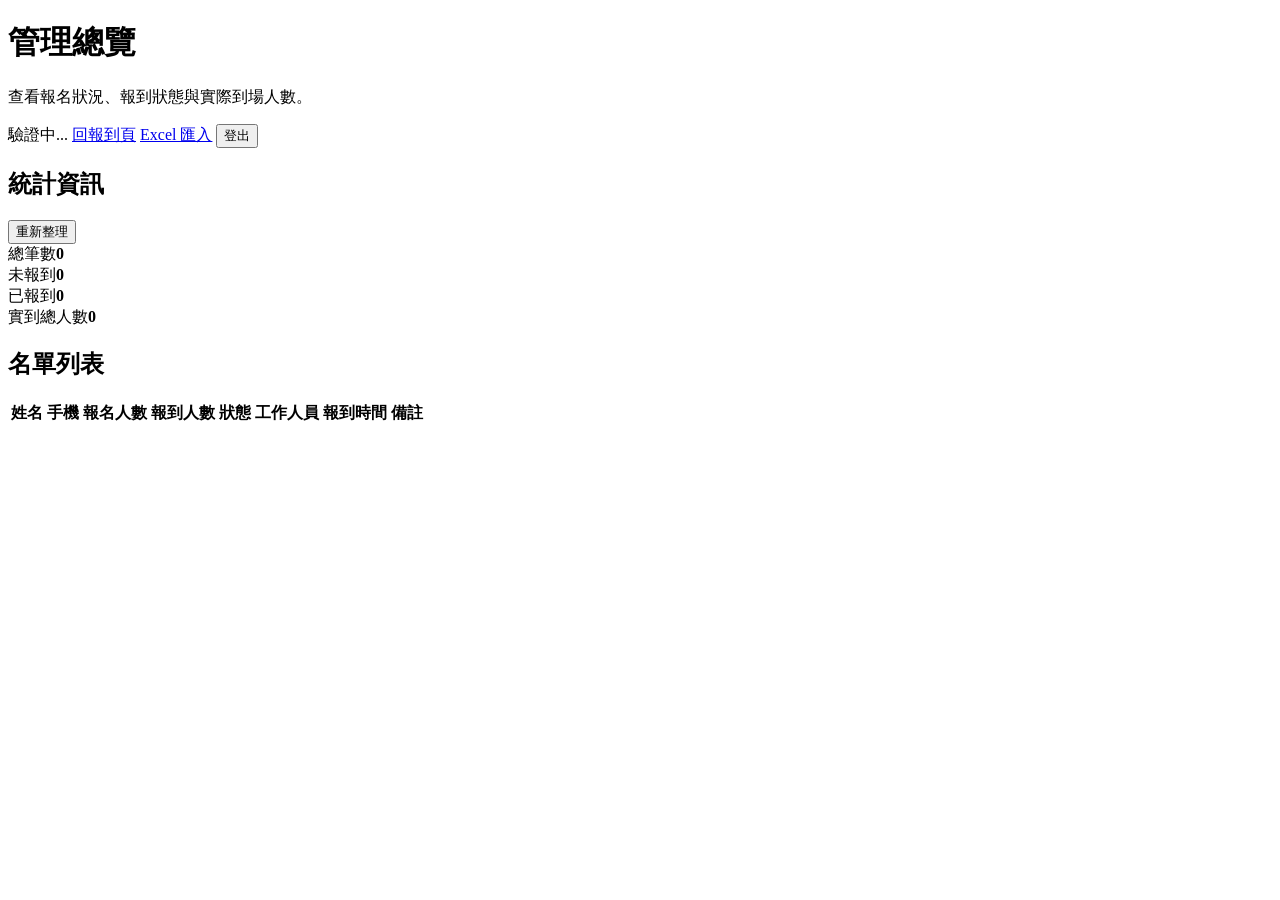
==== admin.html @ 49621fbf "Add files via upload" ====
<!DOCTYPE html>
<html lang="zh-Hant">
<head>
  <meta charset="UTF-8" />
  <meta name="viewport" content="width=device-width, initial-scale=1.0" />
  <title>管理總覽</title>
  <link rel="stylesheet" href="./assets/style.css" />
  <script type="module" src="./assets/admin.js"></script>
</head>
<body class="requires-auth">
  <header class="site-header">
    <div>
      <h1>管理總覽</h1>
      <p>查看報名狀況、報到狀態與實際到場人數。</p>
    </div>
    <nav>
      <span class="auth-chip" data-auth-email>驗證中...</span>
      <a href="./index.html">回報到頁</a>
      <a href="./import.html">Excel 匯入</a>
      <button type="button" class="secondary" data-logout>登出</button>
    </nav>
  </header>

  <main class="container">
    <section class="card stack-md">
      <div class="section-header">
        <h2>統計資訊</h2>
        <button id="reload-button" class="secondary">重新整理</button>
      </div>
      <div class="stats-grid">
        <div class="stat-box"><span>總筆數</span><strong id="stat-total">0</strong></div>
        <div class="stat-box"><span>未報到</span><strong id="stat-pending">0</strong></div>
        <div class="stat-box"><span>已報到</span><strong id="stat-checked-in">0</strong></div>
        <div class="stat-box"><span>實到總人數</span><strong id="stat-attendance">0</strong></div>
      </div>
      <p id="admin-message" class="message"></p>
    </section>

    <section class="card stack-md">
      <h2>名單列表</h2>
      <div class="table-scroll">
        <table>
          <thead>
            <tr>
              <th>姓名</th>
              <th>手機</th>
              <th>報名人數</th>
              <th>報到人數</th>
              <th>狀態</th>
              <th>工作人員</th>
              <th>報到時間</th>
              <th>備註</th>
            </tr>
          </thead>
          <tbody id="admin-table-body"></tbody>
        </table>
      </div>
    </section>
  </main>
</body>
</html>
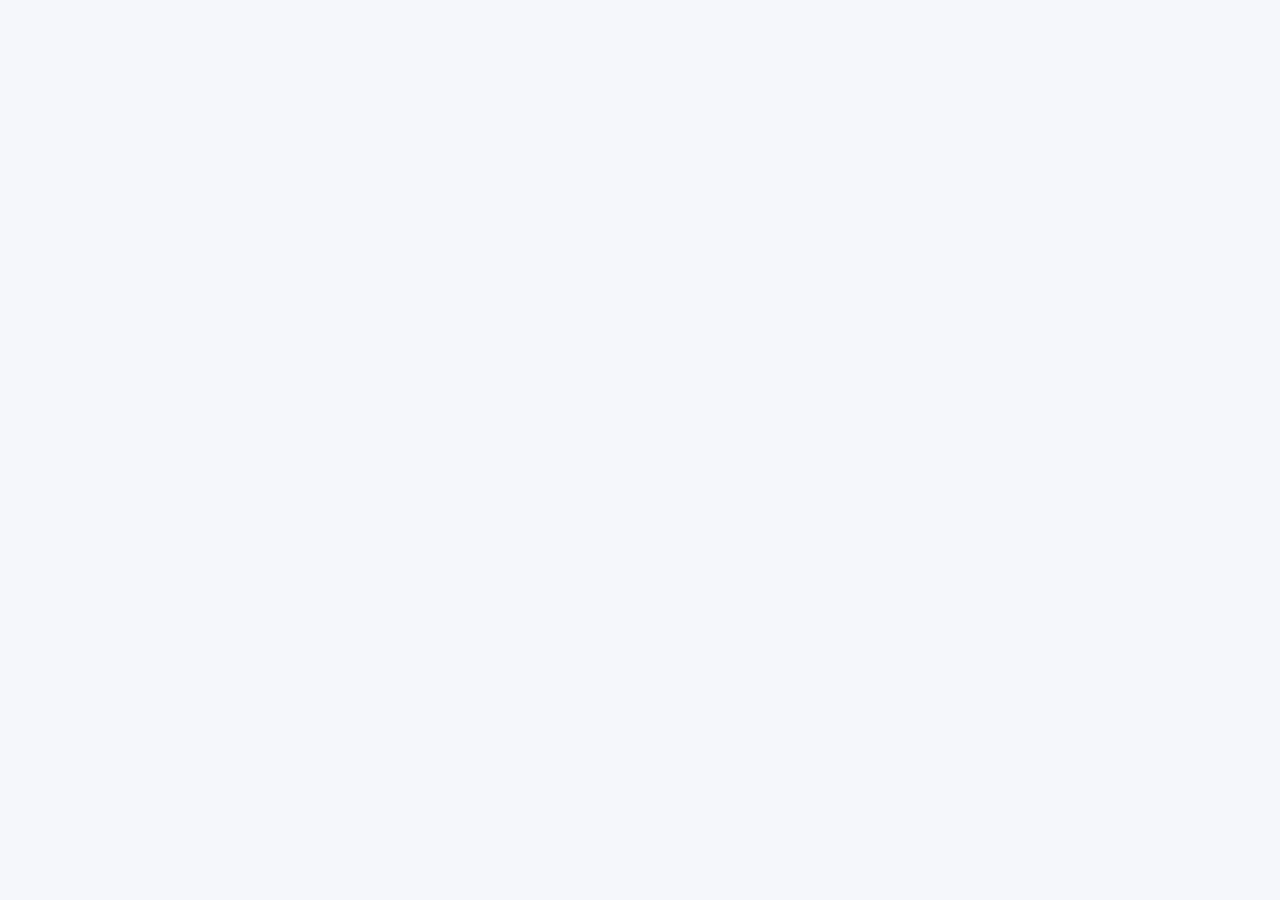
==== commit 7501d947: "Update admin.html" ====
--- a/admin.html
+++ b/admin.html
@@ -11,7 +11,6 @@
   <header class="site-header">
     <div>
       <h1>管理總覽</h1>
-      <p>查看報名狀況、報到狀態與實際到場人數。</p>
     </div>
     <nav>
       <span class="auth-chip" data-auth-email>驗證中...</span>
--- a/assets/style.css
+++ b/assets/style.css
@@ -0,0 +1,222 @@
+:root {
+  --bg: #f5f7fb;
+  --card: #ffffff;
+  --text: #1e293b;
+  --muted: #64748b;
+  --primary: #2563eb;
+  --primary-dark: #1d4ed8;
+  --border: #dbe4f0;
+  --success: #047857;
+  --danger: #dc2626;
+}
+
+* { box-sizing: border-box; }
+body {
+  margin: 0;
+  font-family: "Noto Sans TC", "PingFang TC", sans-serif;
+  background: var(--bg);
+  color: var(--text);
+}
+
+body.requires-auth {
+  visibility: hidden;
+}
+body.requires-auth.authed {
+  visibility: visible;
+}
+
+a { color: var(--primary); text-decoration: none; }
+a:hover { text-decoration: underline; }
+
+.site-header {
+  display: flex;
+  justify-content: space-between;
+  gap: 1rem;
+  align-items: center;
+  padding: 1.25rem 1.5rem;
+  background: #0f172a;
+  color: white;
+}
+.site-header h1 { margin: 0 0 0.25rem; font-size: 1.75rem; }
+.site-header p { margin: 0; color: #cbd5e1; }
+.site-header nav { display: flex; gap: 1rem; flex-wrap: wrap; align-items: center; }
+.site-header nav a { color: white; font-weight: 600; }
+.auth-chip {
+  display: inline-flex;
+  align-items: center;
+  gap: 0.35rem;
+  padding: 0.45rem 0.75rem;
+  border-radius: 999px;
+  background: rgba(255,255,255,0.12);
+  color: white;
+  font-size: 0.9rem;
+}
+
+.container {
+  max-width: 960px;
+  margin: 0 auto;
+  padding: 1.5rem;
+  display: grid;
+  gap: 1rem;
+}
+
+.container-narrow {
+  max-width: 520px;
+}
+
+.card {
+  background: var(--card);
+  border: 1px solid var(--border);
+  border-radius: 18px;
+  padding: 1.25rem;
+  box-shadow: 0 12px 24px rgba(15, 23, 42, 0.06);
+}
+
+.section-header {
+  display: flex;
+  justify-content: space-between;
+  gap: 1rem;
+  align-items: center;
+}
+
+.stack-sm > * + * { margin-top: 0.5rem; }
+.stack-md > * + * { margin-top: 1rem; }
+.hidden { display: none; }
+
+.inline-form {
+  display: flex;
+  gap: 0.75rem;
+  flex-wrap: wrap;
+}
+
+input, button, .button-like {
+  font: inherit;
+}
+
+input[type="text"],
+input[type="number"],
+input[type="file"],
+input[type="email"],
+input[type="password"] {
+  width: 100%;
+  padding: 0.8rem 0.9rem;
+  border-radius: 12px;
+  border: 1px solid var(--border);
+  background: white;
+}
+
+.inline-form input {
+  flex: 1;
+  min-width: 180px;
+}
+
+button, .button-like {
+  display: inline-flex;
+  align-items: center;
+  justify-content: center;
+  border: none;
+  border-radius: 12px;
+  padding: 0.85rem 1.1rem;
+  background: var(--primary);
+  color: white;
+  font-weight: 700;
+  cursor: pointer;
+}
+button:hover, .button-like:hover {
+  background: var(--primary-dark);
+  text-decoration: none;
+}
+button.secondary, .button-like.secondary {
+  background: #e2e8f0;
+  color: #0f172a;
+}
+button.secondary:hover, .button-like.secondary:hover {
+  background: #cbd5e1;
+}
+
+.message {
+  min-height: 1.5rem;
+  color: var(--muted);
+}
+.message.success { color: var(--success); }
+.message.error { color: var(--danger); }
+
+.record-card, .result-option {
+  border: 1px solid var(--border);
+  border-radius: 14px;
+  padding: 1rem;
+  background: #f8fafc;
+}
+.result-option {
+  display: flex;
+  justify-content: space-between;
+  gap: 1rem;
+  align-items: center;
+  flex-wrap: wrap;
+}
+.result-option .meta,
+.record-card .meta {
+  color: var(--muted);
+  font-size: 0.95rem;
+}
+.badge {
+  display: inline-flex;
+  padding: 0.25rem 0.6rem;
+  border-radius: 999px;
+  font-size: 0.85rem;
+  font-weight: 700;
+}
+.badge.pending { background: #fef3c7; color: #92400e; }
+.badge.done { background: #dcfce7; color: #166534; }
+
+.stats-grid {
+  display: grid;
+  grid-template-columns: repeat(auto-fit, minmax(140px, 1fr));
+  gap: 1rem;
+}
+.stat-box {
+  border: 1px solid var(--border);
+  border-radius: 16px;
+  padding: 1rem;
+  background: #f8fafc;
+}
+.stat-box span { display: block; color: var(--muted); }
+.stat-box strong { font-size: 1.75rem; }
+
+.table-scroll { overflow-x: auto; }
+table {
+  width: 100%;
+  border-collapse: collapse;
+}
+th, td {
+  text-align: left;
+  padding: 0.8rem;
+  border-bottom: 1px solid var(--border);
+  vertical-align: top;
+}
+
+.plain-list {
+  margin: 0;
+  padding-left: 1.25rem;
+}
+.checkbox-row {
+  display: flex;
+  gap: 0.5rem;
+  align-items: center;
+}
+
+code {
+  background: #e2e8f0;
+  border-radius: 8px;
+  padding: 0.1rem 0.35rem;
+}
+
+@media (max-width: 720px) {
+  .site-header,
+  .section-header,
+  .result-option {
+    flex-direction: column;
+    align-items: flex-start;
+  }
+  .container { padding: 1rem; }
+}
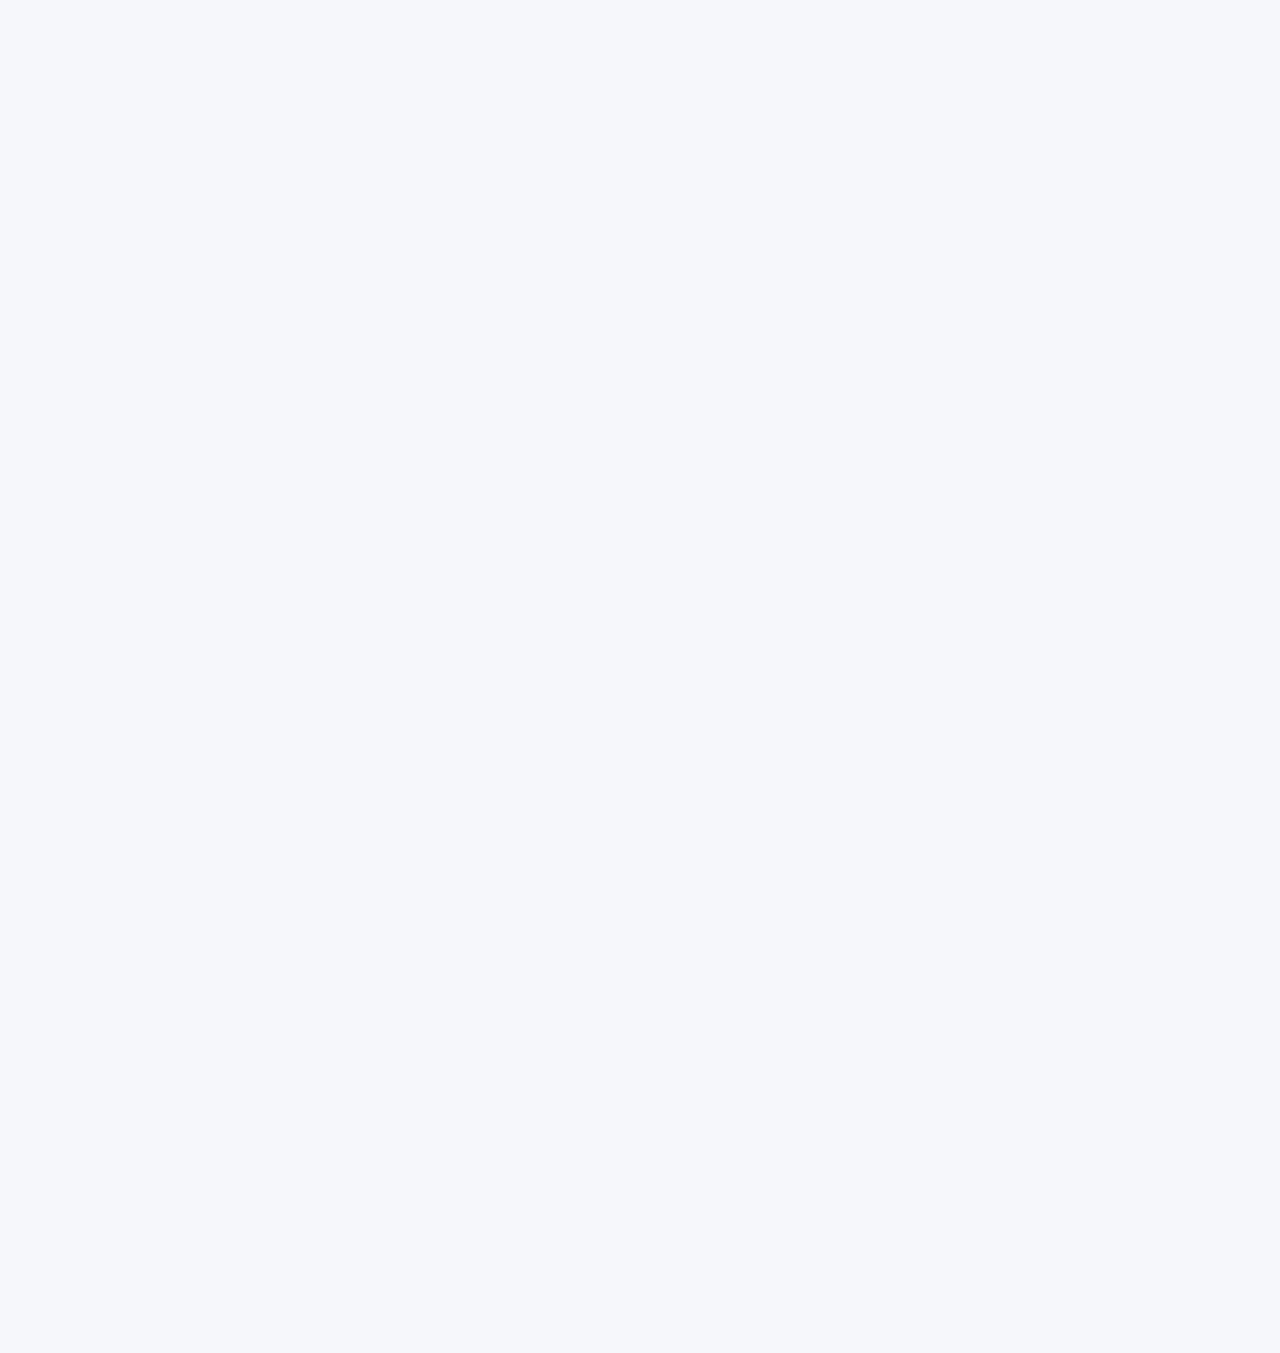
==== commit be36e2b9: "Update admin.html" ====
--- a/admin.html
+++ b/admin.html
@@ -30,7 +30,7 @@
         <div class="stat-box"><span>總筆數</span><strong id="stat-total">0</strong></div>
         <div class="stat-box"><span>未報到</span><strong id="stat-pending">0</strong></div>
         <div class="stat-box"><span>已報到</span><strong id="stat-checked-in">0</strong></div>
-        <div class="stat-box"><span>實到總人數</span><strong id="stat-attendance">0</strong></div>
+        <div class="stat-box"><span>總人數</span><strong id="stat-attendance">0</strong></div>
       </div>
       <p id="admin-message" class="message"></p>
     </section>
--- a/assets/style.css
+++ b/assets/style.css
@@ -1,3 +1,7 @@
+html {
+  font-size: 30px; 
+}
+
 :root {
   --bg: #f5f7fb;
   --card: #ffffff;
@@ -16,6 +20,8 @@
   font-family: "Noto Sans TC", "PingFang TC", sans-serif;
   background: var(--bg);
   color: var(--text);
+  font-size: 1.05rem;
+  overflow-x: hidden;
 }
 
 body.requires-auth {
@@ -36,6 +42,10 @@
   padding: 1.25rem 1.5rem;
   background: #0f172a;
   color: white;
+  width: 100%;
+  max-width: 100%;
+  box-sizing: border-box;
+  overflow: hidden;
 }
 .site-header h1 { margin: 0 0 0.25rem; font-size: 1.75rem; }
 .site-header p { margin: 0; color: #cbd5e1; }
@@ -58,6 +68,7 @@
   padding: 1.5rem;
   display: grid;
   gap: 1rem;
+  box-sizing: border-box;
 }
 
 .container-narrow {
@@ -70,6 +81,10 @@
   border-radius: 18px;
   padding: 1.25rem;
   box-shadow: 0 12px 24px rgba(15, 23, 42, 0.06);
+  width: 100%;
+  max-width: 100%;
+  box-sizing: border-box;
+  overflow: hidden;
 }
 
 .section-header {
@@ -116,7 +131,8 @@
   justify-content: center;
   border: none;
   border-radius: 12px;
-  padding: 0.85rem 1.1rem;
+  padding: 0.85rem 1.3rem;
+  font-size: 1.05rem;
   background: var(--primary);
   color: white;
   font-weight: 700;
@@ -171,28 +187,56 @@
 
 .stats-grid {
   display: grid;
-  grid-template-columns: repeat(auto-fit, minmax(140px, 1fr));
-  gap: 1rem;
+  grid-template-columns: 220px 220px;
+  justify-content: center;
+  gap: 1rem;
+  width: 100%;
+  max-width: 100%;
+  box-sizing: border-box;
 }
 .stat-box {
   border: 1px solid var(--border);
   border-radius: 16px;
   padding: 1rem;
   background: #f8fafc;
+  display: flex;
+  flex-direction: column;
+  justify-content: center;
+  width: 100%;
+  min-height: 140px;
+  box-sizing: border-box;
 }
 .stat-box span { display: block; color: var(--muted); }
-.stat-box strong { font-size: 1.75rem; }
+.stat-box strong { font-size: 2.2rem; }
 
 .table-scroll { overflow-x: auto; }
+
 table {
   width: 100%;
   border-collapse: collapse;
+  table-layout: fixed;
 }
 th, td {
   text-align: left;
-  padding: 0.8rem;
+  padding: 1rem;
+  font-size: 1rem;
   border-bottom: 1px solid var(--border);
   vertical-align: top;
+  text-overflow: ellipsis;
+  white-space: nowrap;
+}
+
+th:nth-child(1), td:nth-child(1) { width: 100px; }
+th:nth-child(2), td:nth-child(2) { width: 140px; }
+th:nth-child(3), td:nth-child(3) { width: 100px; }
+th:nth-child(4), td:nth-child(4) { width: 100px; }
+th:nth-child(5), td:nth-child(5) { width: 100px; }
+th:nth-child(6), td:nth-child(6) { width: 120px; }
+th:nth-child(7), td:nth-child(7) { width: 180px; }
+th:nth-child(8), td:nth-child(8) { width: 200px; }
+
+.table-scroll {
+  overflow-x: auto;
 }
 
 .plain-list {
@@ -219,4 +263,29 @@
     align-items: flex-start;
   }
   .container { padding: 1rem; }
-}
+  .stats-grid {
+    grid-template-columns: repeat(2, minmax(0, 1fr));
+  }
+}
+@media (max-width: 900px) {
+  .site-header {
+    flex-direction: column;
+    align-items: flex-start;
+  }
+
+  .site-header nav {
+    width: 100%;
+    flex-wrap: wrap;
+    gap: 0.75rem;
+  }
+
+  .stats-grid {
+    grid-template-columns: repeat(2, minmax(0, 1fr));
+  }
+}
+
+@media (max-width: 560px) {
+  .stats-grid {
+    grid-template-columns: 1fr;
+  }
+}
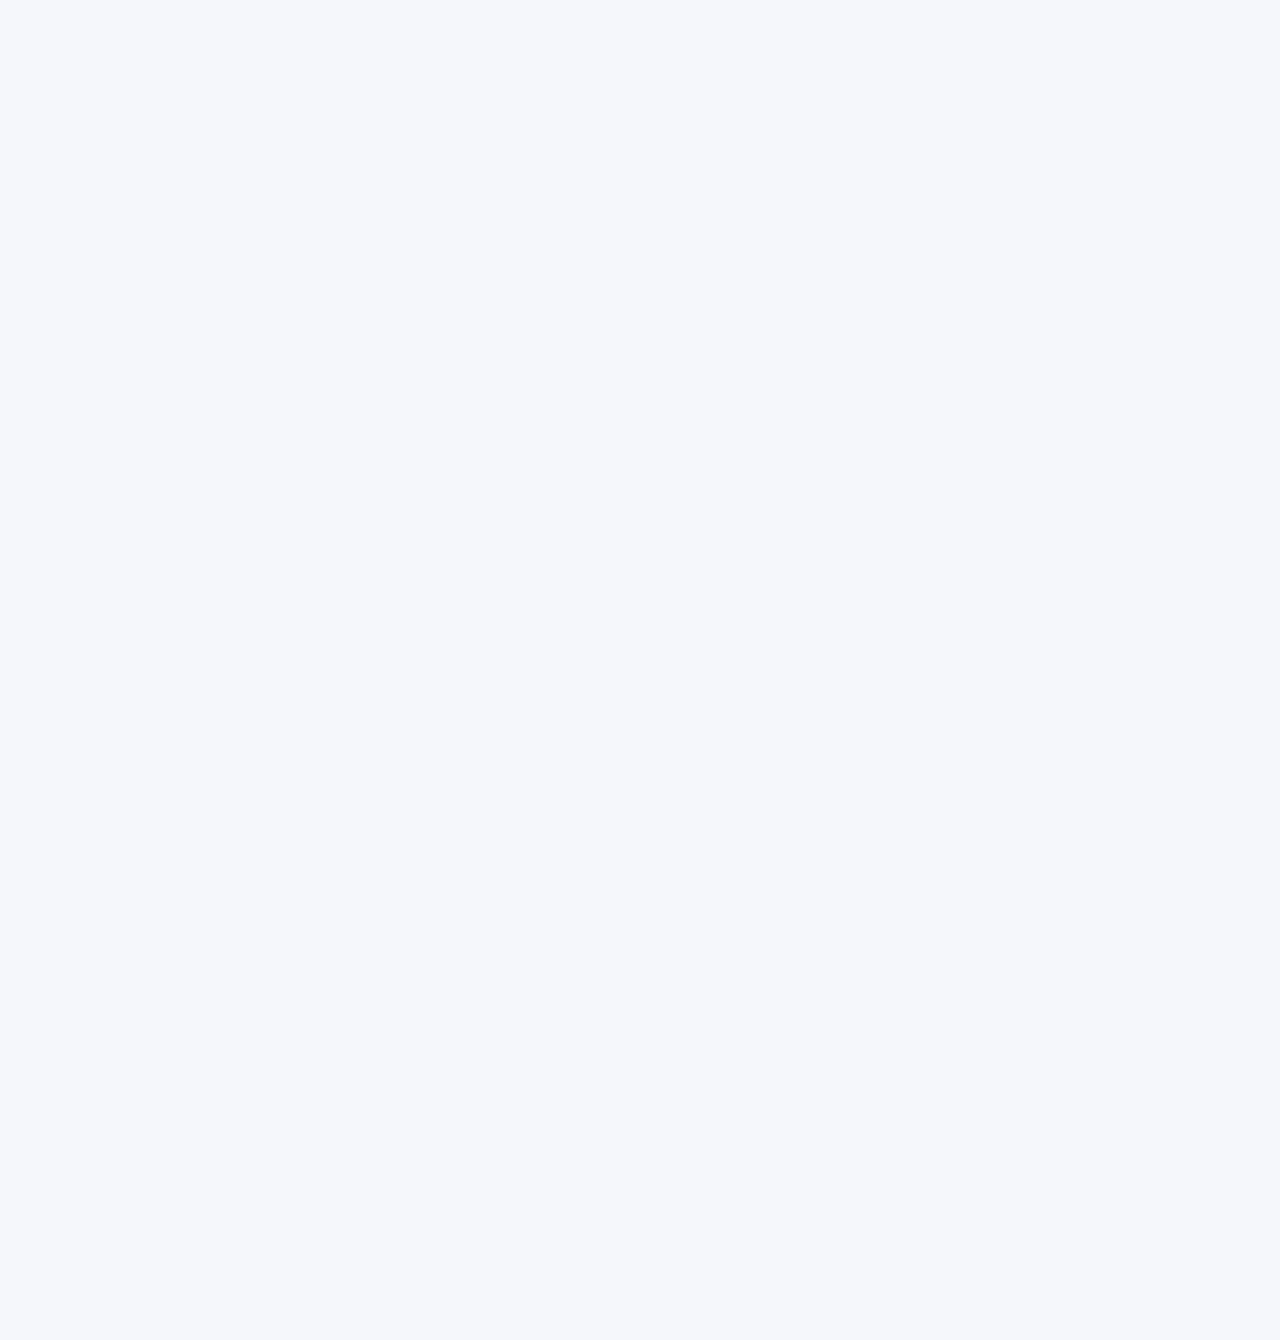
==== commit 4e340353: "Update admin.html" ====
--- a/admin.html
+++ b/admin.html
@@ -16,7 +16,6 @@
       <span class="auth-chip" data-auth-email>驗證中...</span>
       <a href="./index.html">回報到頁</a>
       <a href="./import.html">Excel 匯入</a>
-      <button type="button" class="secondary" data-logout>登出</button>
     </nav>
   </header>
 
--- a/assets/style.css
+++ b/assets/style.css
@@ -62,6 +62,17 @@
   font-size: 0.9rem;
 }
 
+.site-header button[data-logout] {
+  font-size: 0.8rem;
+  padding: 0.35rem 0.6rem;
+  background: #e5e7eb;
+  color: #374151;
+}
+
+.site-header button[data-logout]:hover {
+  background: #d1d5db;
+}
+
 .container {
   max-width: 960px;
   margin: 0 auto;
@@ -123,6 +134,16 @@
 .inline-form input {
   flex: 1;
   min-width: 180px;
+}
+
+.record-card.checked,
+.result-option.checked {
+  background: #edede9;
+}
+
+.record-card.pending,
+.result-option.pending {
+  background: #fef9c3;
 }
 
 button, .button-like {
@@ -187,7 +208,7 @@
 
 .stats-grid {
   display: grid;
-  grid-template-columns: 220px 220px;
+  grid-template-columns: 320px 320px;
   justify-content: center;
   gap: 1rem;
   width: 100%;
@@ -212,28 +233,20 @@
 .table-scroll { overflow-x: auto; }
 
 table {
-  width: 100%;
+  width: auto;
   border-collapse: collapse;
-  table-layout: fixed;
-}
+  table-layout: auto;
+}
+
 th, td {
   text-align: left;
   padding: 1rem;
   font-size: 1rem;
   border-bottom: 1px solid var(--border);
   vertical-align: top;
-  text-overflow: ellipsis;
-  white-space: nowrap;
-}
-
-th:nth-child(1), td:nth-child(1) { width: 100px; }
-th:nth-child(2), td:nth-child(2) { width: 140px; }
-th:nth-child(3), td:nth-child(3) { width: 100px; }
-th:nth-child(4), td:nth-child(4) { width: 100px; }
-th:nth-child(5), td:nth-child(5) { width: 100px; }
-th:nth-child(6), td:nth-child(6) { width: 120px; }
-th:nth-child(7), td:nth-child(7) { width: 180px; }
-th:nth-child(8), td:nth-child(8) { width: 200px; }
+  word-break: normal; 
+  white-space: nowrap; 
+}
 
 .table-scroll {
   overflow-x: auto;
